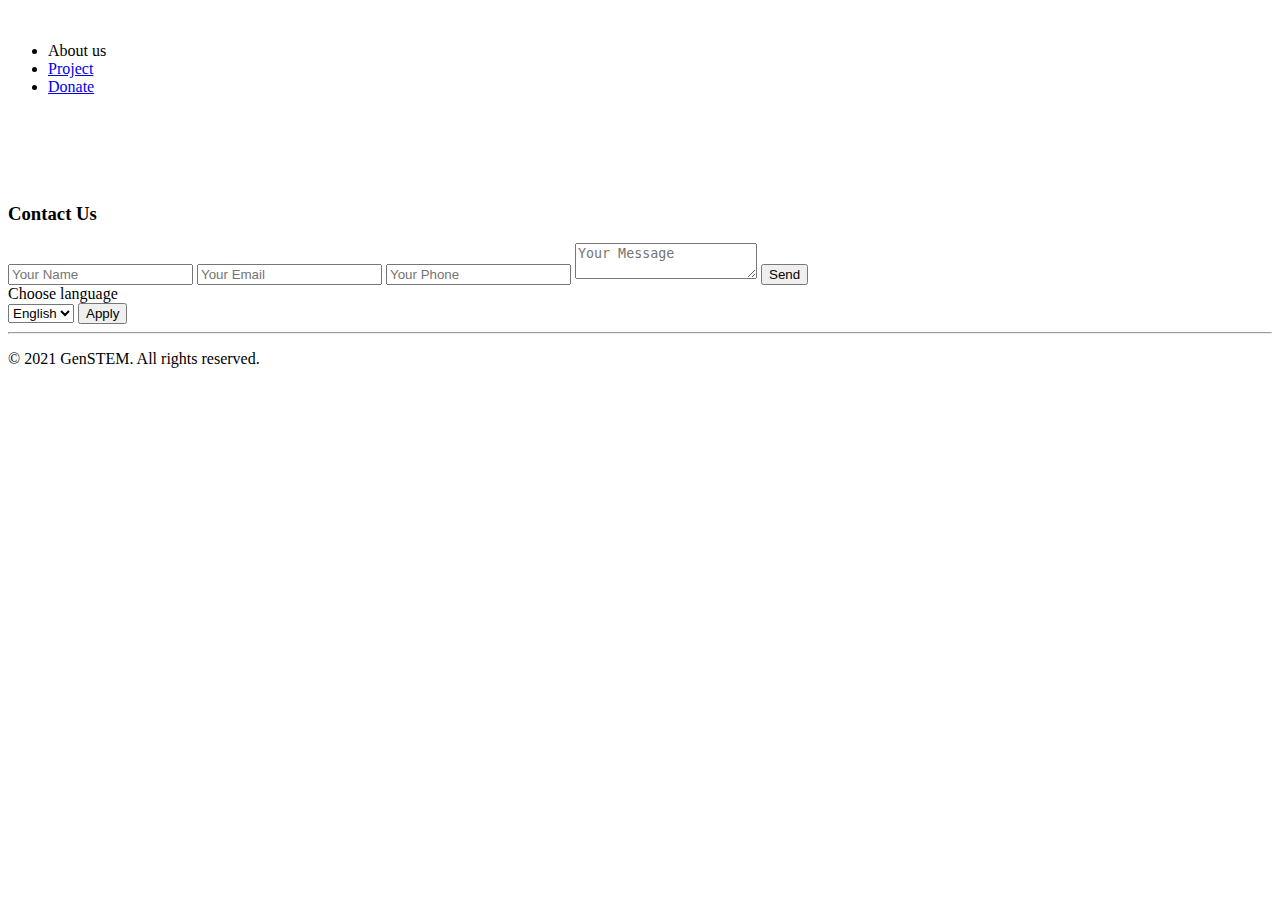
==== Html/contact.html @ 1701c799 "contact + 404" ====
<!DOCTYPE html>
<html id="html" lang="en">
<head>
  <meta charset="UTF-8">
  <meta http-equiv="X-UA-Compatible" content="IE=edge">
  <meta name="viewport" content="width=device-width, initial-scale=1.0">
  <title>Contact Us | genSTEM</title>
  <link rel="stylesheet" href="https://fonts.googleapis.com/css?family=Montserrat:400,400i,700">
  <link rel="stylesheet" href="../css/navbar.css">
  <link rel="stylesheet" href="..//css/contact.css">
  
</head>

<body>
  <header>
    <div class="branding">
      <a href="#"><img src="..//asset/Photos/nav.jpg" alt=""></a>
    </div>
    <div class="menu-bar">
      <button class="menu-icon transparent-bg" id="menu-hamburger">
        <span><i class="fas fa-bars fa-2x"></i></span>
      </button>
      <button class="menu-icon transparent-bg" id="menu-close" style="display: none;">
        <span><i class="fas fa-times fa-2x"></i></span>
      </button>
      <nav class="menu-nav">
        <div class="overlay"></div>
        <ul class="nav-list">
          <li class="nav-listitem">About us
            <span style="margin-left: auto;"><i class="fas fa-caret-down fa-md"></i></span>
            <ul class="nav-listitem-drop">
              <li><a href="#">Our mission</a></li>
              <li><a href="#">Our team</a></li>
              <li><a href="#">Contact us</a></li>
            </ul>
          </li>
          <li class="nav-listitem"><a href="#">Project</a></li>
          <li class="nav-listitem"><a href="#">Donate</a></li>
        </ul>
      </nav>
    </div>
  </header>


  <div class="contact-section">
    <br>
    <br>
    <br>
    <br>
    <h3>Contact Us</h3>
    <div class="border"></div>
    <form class="contact-form" action="https://formsubmit.co/infogenstem@gmail.com" method="POST">
      <input type="text" class="contact-form-text" placeholder="Your Name">
      <input type="email" class="contact-form-text" placeholder="Your Email" required>
      <input type="text" class="contact-form-text" placeholder="Your Phone">
      <textarea class="contact-form-text" placeholder="Your Message" required></textarea>
      <input type="submit" class="contact-form-btn" value=Send>
    </form>
  </div>

  
  <footer>
    <div class="footer-top">
      <div class="social-icons">
        <a target="_blank" href="https://www.facebook.com/Genstemyouth-102506674976308/">
          <span style="color: white;"><i class="fab fa-facebook-f fa-2x"></i></span>
        </a>
        <a target="_blank" href="https://www.instagram.com/genstem.youth/">
          <span id="circle" style="color: white;"><i class="fab fa-instagram fa-2x"></i></span>
        </a>
        <a target="_blank" href="https://www.tiktok.com/@genstem.youth/">
          <span id="circle" style="color: white;"><i class="fab fa-tiktok fa-2x"></i></span>
        </a>
      </div>
      <form class="language-select">
        <label>Choose language</label>
        <div class="language-select-option">
          <select>
            <option selected value="en">English</option>
            <option value="th">Thai</option>
          </select>
          <button>Apply</button>
        </div>
      </form>
    </div>
    <hr>
    <div class="copyright">
      <p>© 2021 GenSTEM. All rights reserved.</p>
    </div>
  </footer>
  
  <script src="../Js/navbar.js"></script>
  <script src="https://kit.fontawesome.com/0ac04e08b1.js" crossorigin="anonymous"></script>


</html>
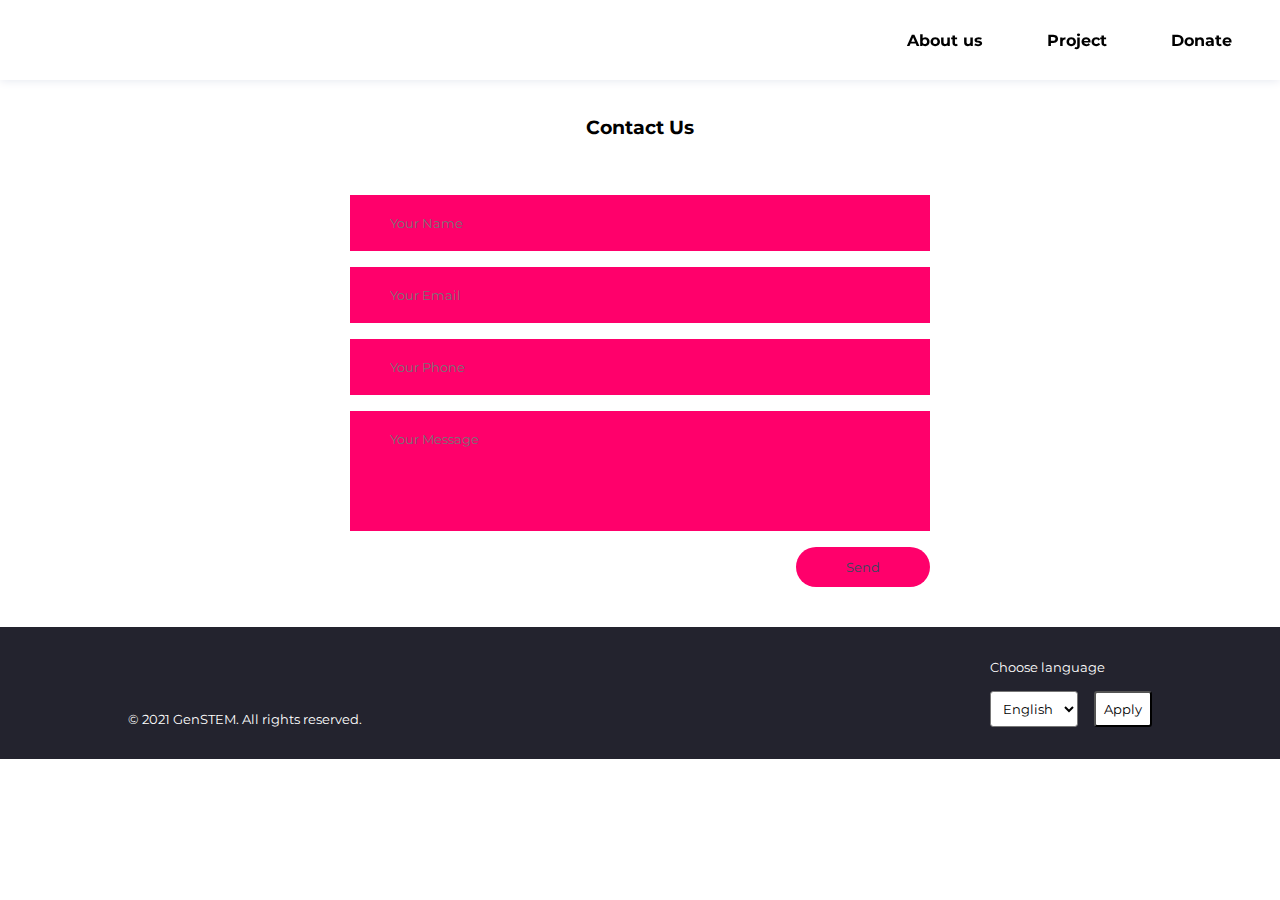
==== commit 7b320062: "blog" ====
--- a/Html/contact.html
+++ b/Html/contact.html
@@ -6,35 +6,35 @@
   <meta name="viewport" content="width=device-width, initial-scale=1.0">
   <title>Contact Us | genSTEM</title>
   <link rel="stylesheet" href="https://fonts.googleapis.com/css?family=Montserrat:400,400i,700">
-  <link rel="stylesheet" href="../css/navbar.css">
-  <link rel="stylesheet" href="..//css/contact.css">
+  <link rel="stylesheet" href="../Css/navbar.css">
+  <link rel="stylesheet" href="../Css/contact.css">
   
 </head>
 
 <body>
   <header>
     <div class="branding">
-      <a href="#"><img src="..//asset/Photos/nav.jpg" alt=""></a>
+      <a href="../Html/index.html"><img src="../asset/Photos/Icon/nav.png" alt=""></a>
     </div>
     <div class="menu-bar">
       <button class="menu-icon transparent-bg" id="menu-hamburger">
-        <span><i class="fas fa-bars fa-2x"></i></span>
+        <span style="font-size: 1.8rem;"><i class="fas fa-bars"></i></span>
       </button>
       <button class="menu-icon transparent-bg" id="menu-close" style="display: none;">
-        <span><i class="fas fa-times fa-2x"></i></span>
+        <span style="font-size: 1.8rem;"><i class="fas fa-times"></i></span>
       </button>
       <nav class="menu-nav">
         <div class="overlay"></div>
         <ul class="nav-list">
           <li class="nav-listitem">About us
-            <span style="margin-left: auto;"><i class="fas fa-caret-down fa-md"></i></span>
+            <span style="margin-left: auto;"><i class="fas fa-caret-down"></i></span>
             <ul class="nav-listitem-drop">
-              <li><a href="#">Our mission</a></li>
-              <li><a href="#">Our team</a></li>
-              <li><a href="#">Contact us</a></li>
+              <li><a href="../Html/ourMission.html">Our mission</a></li>
+              <li><a href="../Html/ourTeam.html">Our team</a></li>
+              <li><a href="../Html/contact.html">Contact us</a></li>
             </ul>
           </li>
-          <li class="nav-listitem"><a href="#">Project</a></li>
+          <li class="nav-listitem"><a href="../Html/OurProject.html">Project</a></li>
           <li class="nav-listitem"><a href="#">Donate</a></li>
         </ul>
       </nav>
--- a/Css/navbar.css
+++ b/Css/navbar.css
@@ -0,0 +1,287 @@
+/* scroll width */
+::-webkit-scrollbar {
+  width: 10px;
+}
+/* scroll Track */
+::-webkit-scrollbar-track {
+  background: #f1f1f1; 
+}
+/* scroll Handle */
+::-webkit-scrollbar-thumb {
+  background: #888; 
+}
+/* scroll Handle on hover */
+::-webkit-scrollbar-thumb:hover {
+  background: #555; 
+}
+
+*, *::before, *::after {
+  box-sizing: border-box;
+  margin: 0;
+  padding: 0;
+}
+body {
+  font-family: Montserrat, sans-serif;
+}
+
+.transparent-bg {
+  background-color: transparent; 
+  border-color: transparent;
+}
+.overlay {
+  display: none;
+  position: fixed;
+  width: 100%;
+  height: 100%;
+  background-color: black;
+  opacity: 0.5;
+}
+header a, footer a {
+  display: contents;
+  color: inherit;
+  text-decoration: inherit;
+}
+
+header {
+  display: flex;
+  position: fixed;
+  top: 0;
+  width: 100%;
+  height: 5rem;
+  align-items: center;
+  justify-content: space-between;
+  padding: 0.7rem 2rem;
+  background-color: white;
+  box-shadow: 0 0 10px #e1e5ee;
+  z-index: 999;
+}
+.branding, .menu-bar {
+  display: flex;
+  position: relative;
+  height: 100%;
+  align-items: center;
+  justify-content: center;
+}
+.branding img {
+  position: relative;
+  top: 0;
+  height: 3.6rem;
+  cursor: pointer;
+}
+.menu-nav {
+  position: relative;
+  height: auto;
+}
+.menu-icon {
+  display: none;
+  cursor: pointer;
+}
+.menu-icon span {
+  transition: color 250ms ease-in;
+}
+.menu-icon span:hover, .menu-icon span:focus {
+  color: #f06292;
+}
+.nav-list {
+  display: flex;
+  position: relative;
+  height: 100%;
+  align-items: center;
+  gap: 2rem;
+}
+.nav-listitem { 
+  position: relative;
+  padding: 1.5rem 1rem;
+  list-style: none;
+  font-weight: bold;
+  cursor: pointer;
+}
+.nav-listitem::after {
+  content: "";
+  position: absolute;
+  left: 1rem;
+  bottom: 0.8rem;
+  width: 0;
+  height: 0.3rem;
+  border-radius: 0.2rem;
+  background-color: #f06292;
+  transition: width 200ms ease-in;
+}
+.nav-listitem:hover::after, .nav-listitem:focus::after {
+  width: 80%;
+}
+.nav-listitem:hover ul, .nav-listitem:focus ul {
+  display: flex !important;
+}
+.nav-listitem-drop {
+  display: none;
+  flex-direction: column;
+  position: absolute;
+  top: 4rem;
+  left: -1rem;
+  width: 12rem;
+  padding: 1rem;
+  gap: 0.5rem;
+  border-radius: 0.2rem;
+  background-color: white;
+  box-shadow: 0 0 10px #e1e5ee;
+  transition: display 200ms ease-in-out;
+}
+.nav-listitem-drop li {
+  list-style: none;
+  padding: 0.5rem 1rem;
+  border-radius: 0.2rem;
+  transition: background-color 200ms ease-in-out;
+}
+.nav-listitem-drop li:hover, .nav-listitem-drop li:focus {
+  background-color: #fce4ec;
+}
+
+footer {
+  display: flex;
+  flex-direction: column;
+  position: relative;
+  width: 100%;
+  align-items: flex-start;
+  justify-content: space-between;
+  padding: 2rem 10%;
+  background-color: #23232e !important;
+  color: white;
+  font-size: smaller;
+}
+footer select, footer button {
+  padding: 0.5rem;
+  background-color: white;
+  border-radius: 0.2rem;
+  font-family: inherit;
+  font-size: inherit;
+}
+footer option {
+  font-family: inherit;
+  font-size: inherit;
+}
+footer hr {
+  display: none;
+}
+.footer-top {
+  display: flex;
+  position: relative;
+  width: 100%;
+}
+.social-icons {
+  display: flex;
+  gap: 1.5rem;
+}
+.language-select {
+  display: flex;
+  flex-direction: column;
+  margin-left: auto;
+  gap: 1rem;
+}
+.language-select-option {
+  display: flex;
+  position: relative;
+  margin-top: auto;
+  gap: 1rem;
+}
+.copyright {
+  position: absolute;
+  bottom: 0;
+  padding-bottom: inherit;
+}
+
+main {
+  display: inline-flex;
+  flex-direction: column;
+  width: 100%;
+  padding-top: 4.5rem;
+}
+
+@media only screen and (max-width: 768px) {
+  header {
+    display: block;
+  }
+  .branding {
+    height: 0;
+  }
+  .branding img {
+    position: absolute;
+    z-index: 1;
+  }
+  .menu-bar {
+    justify-content: flex-start;
+  }
+  .menu-nav {
+    display: none;
+    position: fixed;
+    top: 5rem;
+    left: 0;
+    width: 100%;
+  }
+  .menu-icon {
+    display: initial;
+    position: absolute;
+    top: 50%;
+    transform: translateY(-50%);
+    z-index: 1;
+  }
+  .nav-list {
+    display: flex;
+    flex-direction: column;
+    height: auto;
+    align-items: flex-start;
+    gap: 0;
+  }
+  .nav-listitem {
+    display: flex;
+    flex-flow: row wrap;
+    width: 100%;
+    padding: 1rem;
+    background-color: white;
+    border-bottom: 1px solid #e1e5ee;
+    transition: background-color 200ms ease-in-out;
+  }
+  .nav-listitem:hover, .nav-listitem:focus {
+    background-color: #fce4ec !important;
+  }
+  .nav-listitem:hover ul, .nav-listitem:focus ul {
+    display: none !important;
+  }
+  .nav-listitem::after {
+    display: none;
+  }
+  .nav-list > li:first-child {
+    border-top: 1px solid #e1e5ee;
+  }
+  .nav-listitem-drop {
+    display: none;
+    position: relative;
+    top: 0;
+    left: 0;
+    width: 100%;
+    padding: 0.7rem;
+    margin-top: 1rem;
+    gap: 0.25rem;
+    border-radius: 0.5rem;
+    box-shadow: none;
+  }
+}
+
+@media only screen and (max-width: 600px) {
+  footer hr {
+    display: initial;
+    width: 100%;
+    margin: 2rem 0;
+  }
+  .footer-top {
+    flex-direction: column;
+    gap: 2rem;
+  }
+  .language-select {
+    margin-left: 0;
+  }
+  .copyright {
+    position: relative;
+    padding-bottom: 0;
+  }
+}--- a/Css/contact.css
+++ b/Css/contact.css
@@ -0,0 +1,68 @@
+*{
+  margin: 0;
+  padding: 0;
+  font-family: "montserrat", sans-serif;
+}
+
+.contact-section{
+  background: #ffff no-repeat center;
+  background-size: cover;
+  padding: 40px 0;
+}
+
+.contact-section h3{
+  text-align: center;
+  color: #000;
+}
+
+.border{
+  width: 100px;
+  height: 10px auto;
+  background: #33495e;
+  margin: 40px auto;
+}
+
+.contact-form{
+  max-width: 600px;
+  margin: auto;
+  padding: 0 10px;
+  overflow: hidden;
+}
+
+.contact-form-text{
+  display: block;
+  width: 100%;
+  box-sizing: border-box;
+  margin: 16px 0;
+  border: 0;
+  background: #FF006B;
+  padding: 20px 40px;
+  outline: none;
+  color: #ffff;
+  transition: 0.5s;
+}
+
+.contact-form-text:focus{
+  box-shadow: 0 0 10px 4px #33495e;
+}
+
+textarea.contact-form-text{
+  resize: none;
+  height: 120px;
+}
+
+.contact-form-btn{
+  float: right;
+  border: 0;
+  background-color:#FF006B;
+  color: #33495e;
+  padding: 12px 50px;
+  border-radius: 20px;
+  cursor: pointer;
+  transition: 0.5s;
+}
+
+.contact-form-btn:hover{
+  background: #FFDD2D;
+}
+
